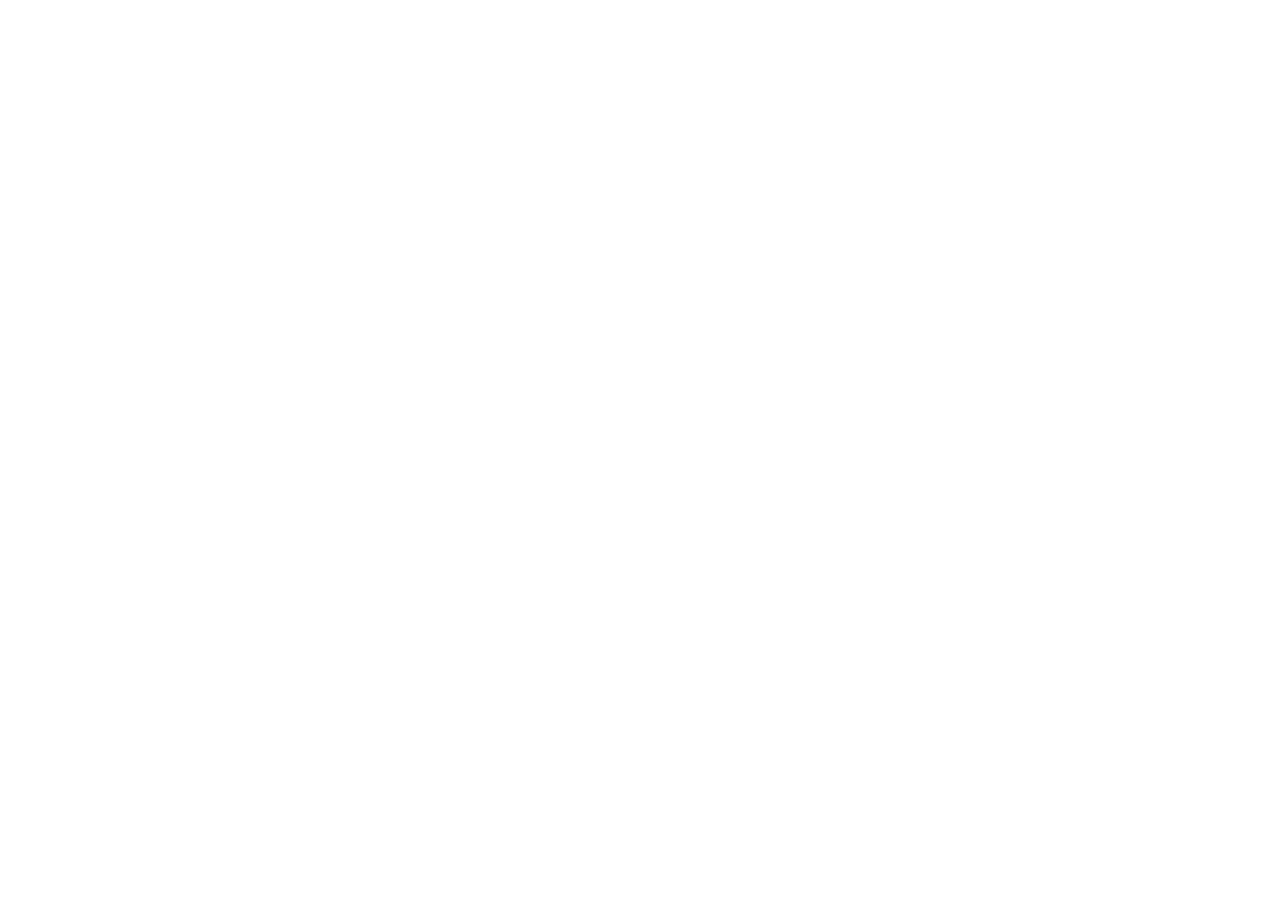
==== indexx.html @ 3250da6a "Actualización" ====
<!DOCTYPE html>
<html lang="en">
<head>
    <meta charset="UTF-8">
    <meta name="viewport" content="width=device-width, initial-scale=1.0">
    <title>Document</title>
</head>
<body>
    
</body>
</html>
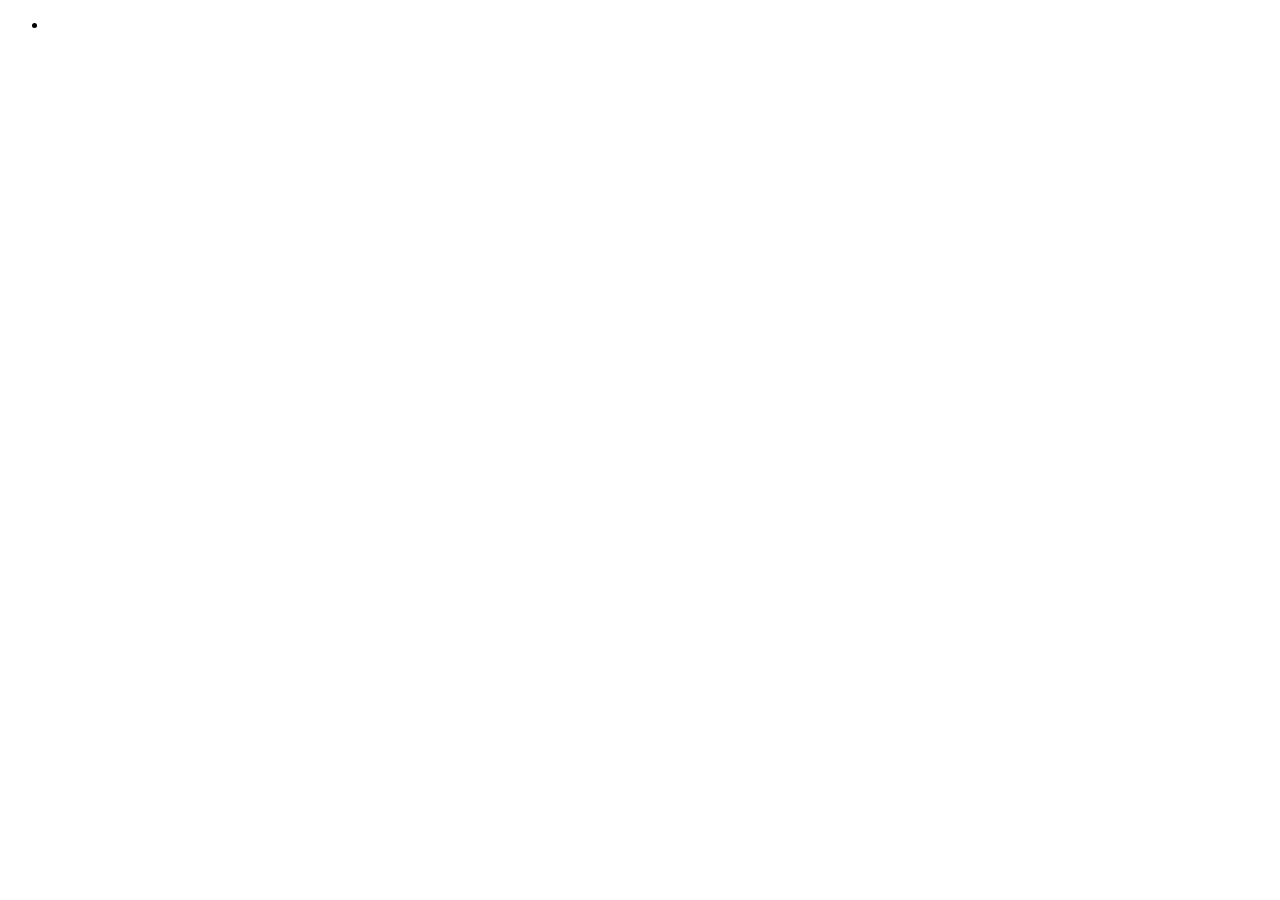
==== commit 42321bfa: "Lista" ====
--- a/indexx.html
+++ b/indexx.html
@@ -3,9 +3,13 @@
 <head>
     <meta charset="UTF-8">
     <meta name="viewport" content="width=device-width, initial-scale=1.0">
-    <title>Document</title>
+    <title>Pagina 2</title>
 </head>
 <body>
-    
+    <ul>
+        <li>
+            
+        </li>
+    </ul>
 </body>
 </html>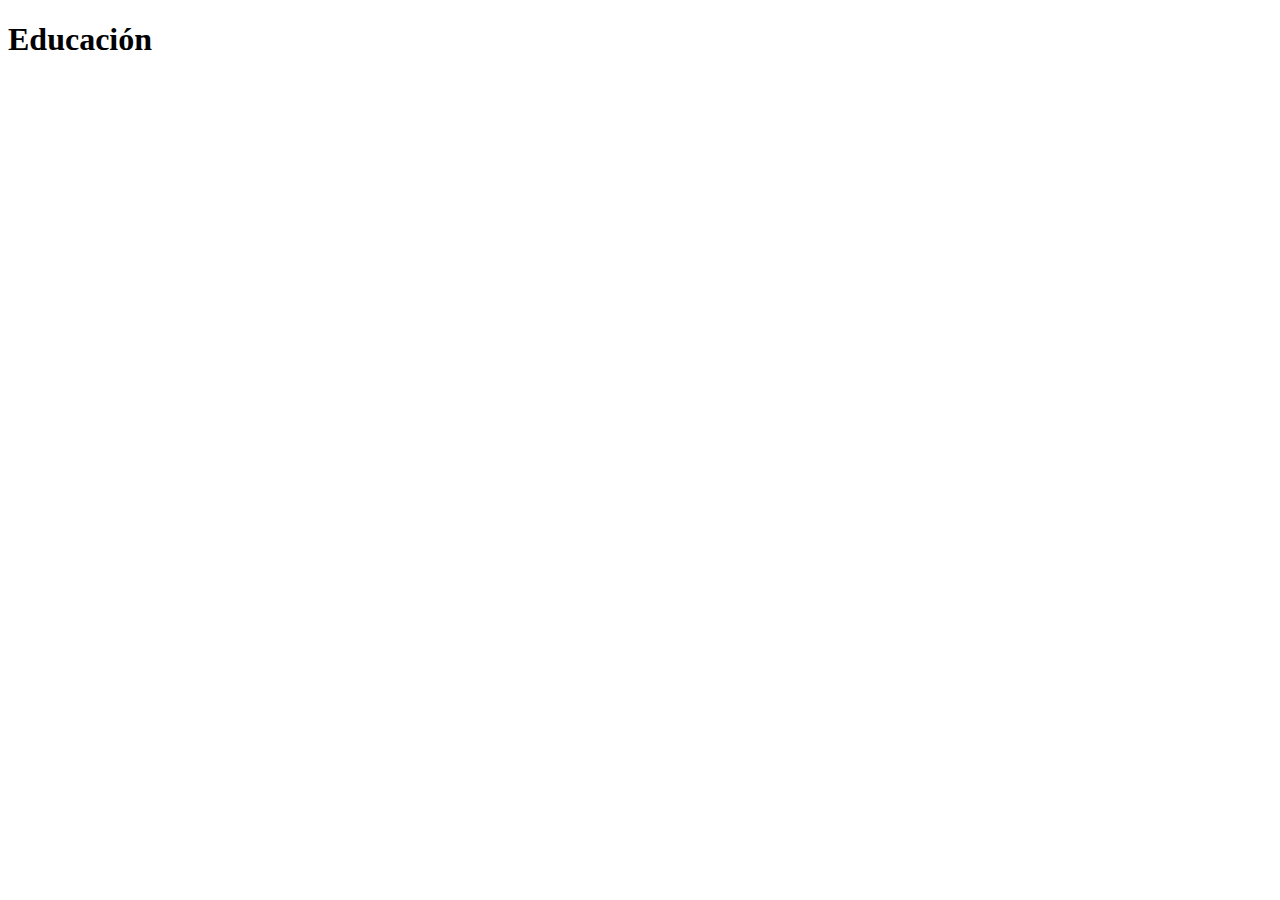
==== commit d2bc9723: "Ejercicios de prueba" ====
--- a/indexx.html
+++ b/indexx.html
@@ -3,13 +3,11 @@
 <head>
     <meta charset="UTF-8">
     <meta name="viewport" content="width=device-width, initial-scale=1.0">
-    <title>Pagina 2</title>
+    <title>Educación</title>
 </head>
 <body>
-    <ul>
-        <li>
-            
-        </li>
-    </ul>
+    <nav>
+        <h1>Educación</h1>
+    </nav>
 </body>
 </html>